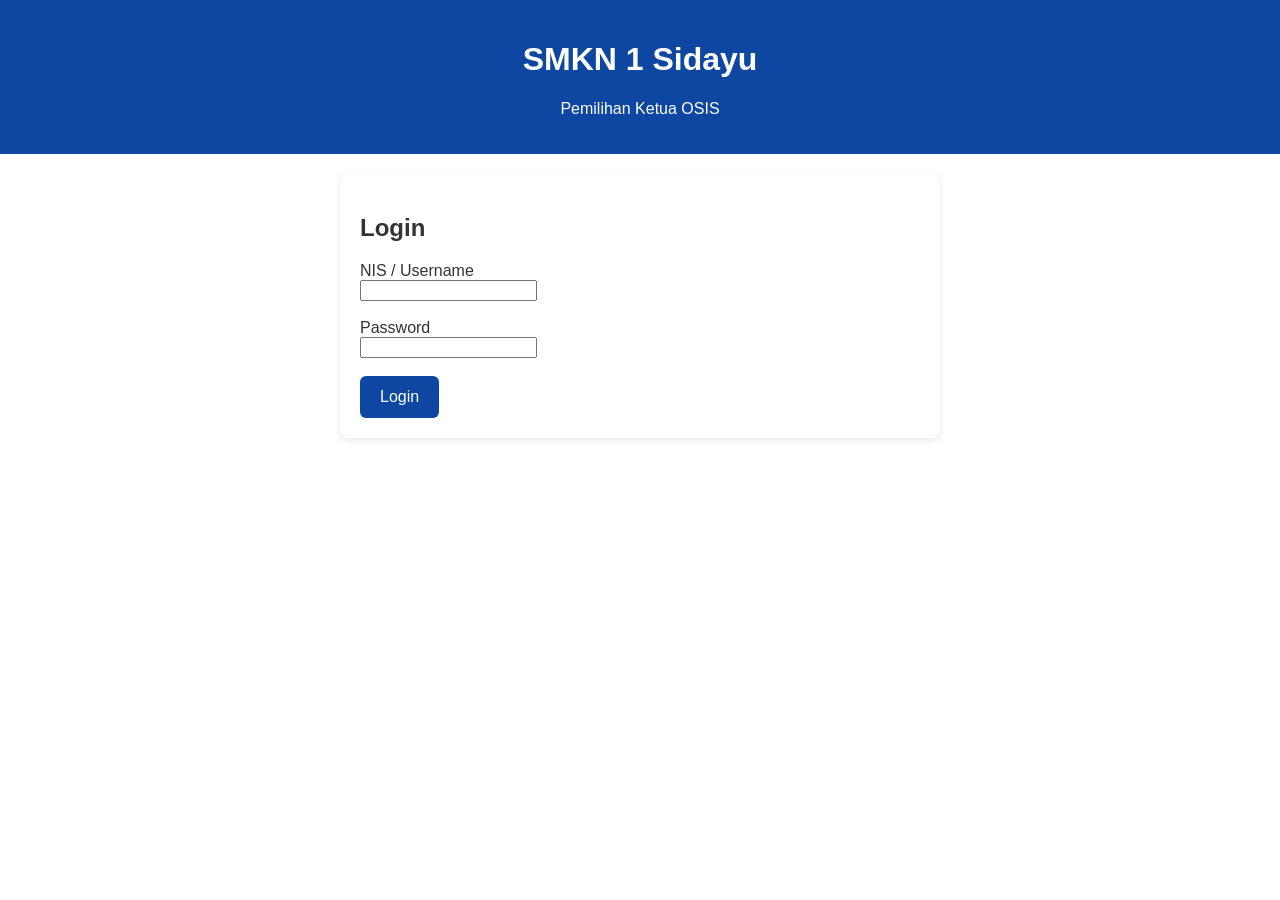
==== index.html @ 5616004f "Add initial HTML structure for login page" ====
<!DOCTYPE html>
<html lang="id">
<head>
  <meta charset="UTF-8">
  <title>Login - Pemilihan Ketua OSIS</title>
  <link rel="stylesheet" href="style.css">
</head>
<body>
  <header>
    <h1>SMKN 1 Sidayu</h1>
    <p>Pemilihan Ketua OSIS</p>
  </header>
  <div class="container">
    <div class="card">
      <h2>Login</h2>
      <form>
        <label>NIS / Username</label><br>
        <input type="text" required><br><br>
        <label>Password</label><br>
        <input type="password" required><br><br>
        <button type="submit">Login</button>
      </form>
    </div>
  </div>
</body>
</html>
---- style.css ----
/* Warna identitas sekolah */
:root {
  --primary: #0d47a1; /* biru tua */
  --accent: #fbc02d;  /* kuning emas */
  --background: #ffffff;
  --text: #333333;
}

body {
  font-family: 'Poppins', sans-serif;
  margin: 0;
  background: var(--background);
  color: var(--text);
}

.container {
  max-width: 600px;
  margin: auto;
  padding: 20px;
}

.card {
  background: #fff;
  border-radius: 8px;
  box-shadow: 0 2px 6px rgba(0,0,0,0.1);
  padding: 20px;
  margin-bottom: 20px;
}

button {
  background: var(--primary);
  color: #fff;
  border: none;
  padding: 12px 20px;
  border-radius: 6px;
  cursor: pointer;
  font-size: 16px;
}

button:hover {
  background: #1565c0;
}

header {
  text-align: center;
  padding: 20px;
  background: var(--primary);
  color: #fff;
}

nav {
  background: var(--accent);
  padding: 10px;
  display: flex;
  justify-content: space-around;
}

nav a {
  color: #000;
  text-decoration: none;
  font-weight: bold;
  }
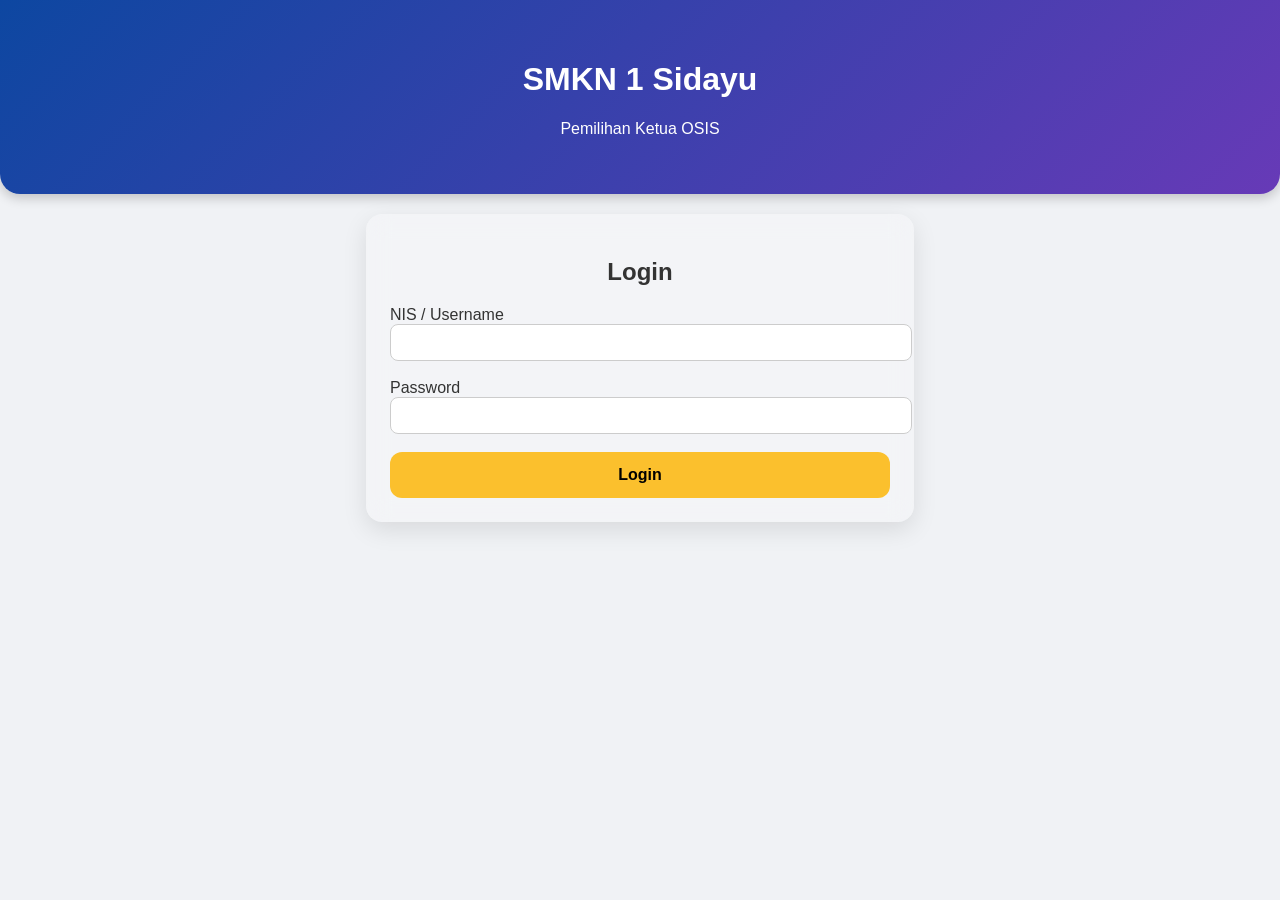
==== commit fa09ff77: "Enhance login form with improved styling Updated the login form styling and structure." ====
--- a/index.html
+++ b/index.html
@@ -10,18 +10,15 @@
     <h1>SMKN 1 Sidayu</h1>
     <p>Pemilihan Ketua OSIS</p>
   </header>
-  <div class="container">
-    <div class="card">
-      <h2>Login</h2>
-      <form>
-        <label>NIS / Username</label><br>
-        <input type="text" required><br><br>
-        <label>Password</label><br>
-        <input type="password" required><br><br>
-        <button type="submit">Login</button>
-      </form>
-    </div>
+  <div class="card">
+    <h2 style="text-align:center;">Login</h2>
+    <form>
+      <label>NIS / Username</label><br>
+      <input type="text" required style="width:100%;padding:10px;border-radius:8px;border:1px solid #ccc;"><br><br>
+      <label>Password</label><br>
+      <input type="password" required style="width:100%;padding:10px;border-radius:8px;border:1px solid #ccc;"><br><br>
+      <button type="submit">Login</button>
+    </form>
   </div>
 </body>
 </html>
-  
--- a/style.css
+++ b/style.css
@@ -1,62 +1,94 @@
-/* Warna identitas sekolah */
+/* Warna identitas sekolah + tema modern */
 :root {
   --primary: #0d47a1; /* biru tua */
   --accent: #fbc02d;  /* kuning emas */
-  --background: #ffffff;
-  --text: #333333;
+  --gradient: linear-gradient(135deg, #0d47a1, #673ab7);
+  --background: #f0f2f5;
+  --text: #333;
 }
 
 body {
-  font-family: 'Poppins', sans-serif;
+  font-family: 'Inter', sans-serif;
   margin: 0;
   background: var(--background);
   color: var(--text);
 }
 
-.container {
-  max-width: 600px;
-  margin: auto;
-  padding: 20px;
+/* Header dengan gradient */
+header {
+  text-align: center;
+  padding: 40px 20px;
+  background: var(--gradient);
+  color: #fff;
+  border-radius: 0 0 20px 20px;
+  box-shadow: 0 4px 12px rgba(0,0,0,0.2);
 }
 
+/* Card dengan glassmorphism */
 .card {
-  background: #fff;
-  border-radius: 8px;
-  box-shadow: 0 2px 6px rgba(0,0,0,0.1);
-  padding: 20px;
-  margin-bottom: 20px;
+  background: rgba(255, 255, 255, 0.2);
+  backdrop-filter: blur(12px);
+  border-radius: 16px;
+  padding: 24px;
+  margin: 20px auto;
+  max-width: 500px;
+  box-shadow: 0 8px 24px rgba(0,0,0,0.1);
+  transition: transform 0.3s ease, box-shadow 0.3s ease;
 }
 
+.card:hover {
+  transform: translateY(-5px);
+  box-shadow: 0 12px 32px rgba(0,0,0,0.2);
+}
+
+/* Tombol modern */
 button {
-  background: var(--primary);
-  color: #fff;
+  background: var(--accent);
+  color: #000;
   border: none;
-  padding: 12px 20px;
-  border-radius: 6px;
+  padding: 14px 24px;
+  border-radius: 12px;
   cursor: pointer;
   font-size: 16px;
+  font-weight: bold;
+  width: 100%;
+  transition: all 0.3s ease;
 }
 
 button:hover {
-  background: #1565c0;
+  background: #ffeb3b;
+  box-shadow: 0 0 12px rgba(251,192,45,0.8);
+  transform: scale(1.05);
 }
 
-header {
-  text-align: center;
-  padding: 20px;
-  background: var(--primary);
-  color: #fff;
-}
-
+/* Navigasi modern */
 nav {
-  background: var(--accent);
-  padding: 10px;
   display: flex;
-  justify-content: space-around;
+  justify-content: center;
+  gap: 20px;
+  background: var(--gradient);
+  padding: 12px;
+  border-radius: 0 0 20px 20px;
 }
 
 nav a {
-  color: #000;
+  color: #fff;
   text-decoration: none;
   font-weight: bold;
+  transition: color 0.3s ease;
+}
+
+nav a:hover {
+  color: var(--accent);
+}
+
+/* Responsif */
+@media (max-width: 600px) {
+  .card {
+    margin: 10px;
+    padding: 16px;
   }
+  button {
+    font-size: 14px;
+  }
+}
